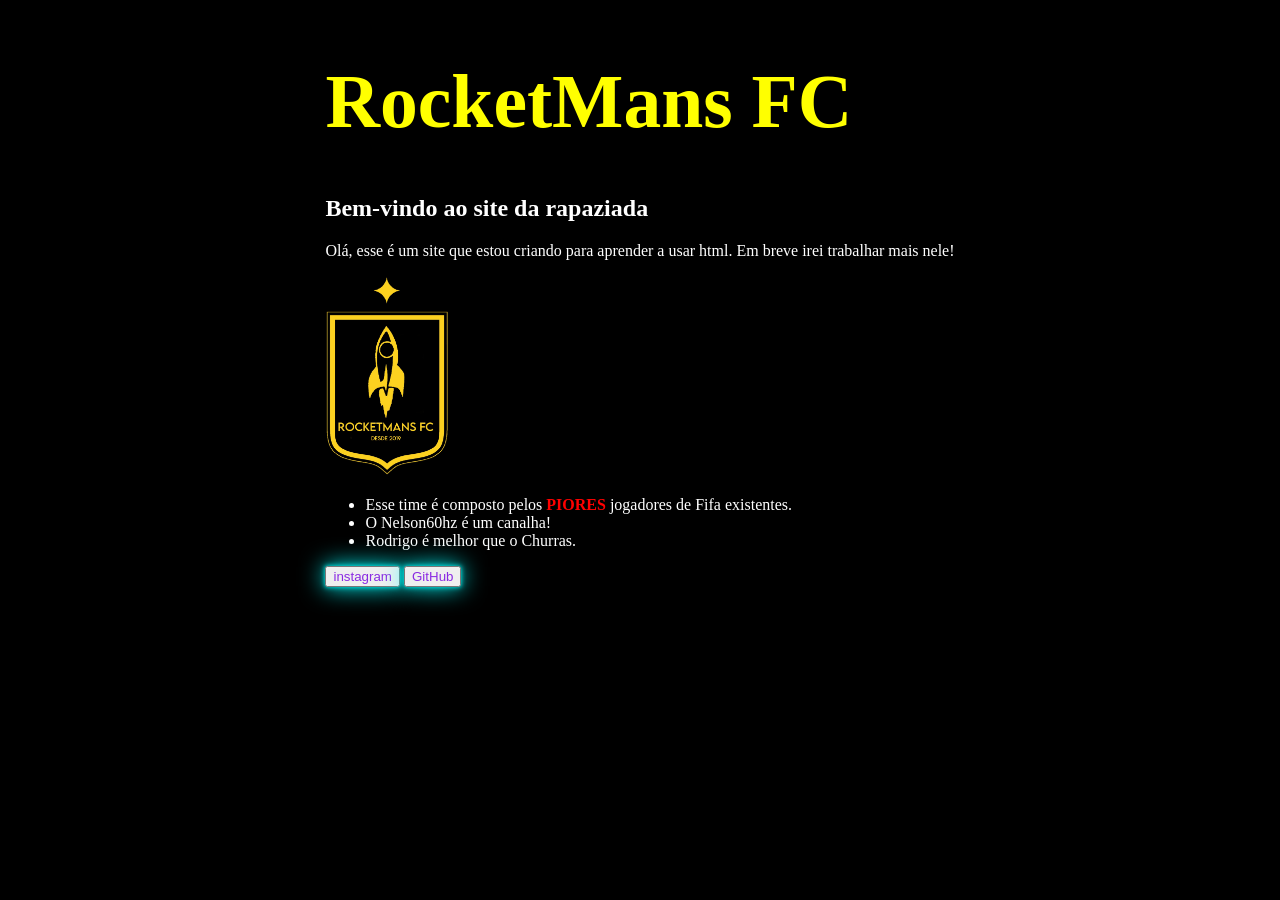
==== index.html @ 4af045ee "c1 - Criando um site" ====
<!DOCTYPE html>
<html lang="pt-br">
<head>
    <meta charset="UTF-8">
    <meta name="viewport" content="width=device-width, initial-scale=1.0">
    <title>Criando um site</title>
    <link rel="stylesheet" href="style.css">
</head>
<body>
    <header></header>
    <main>
        <h1></strong>RocketMans FC</strong></h1>
        <h2>Bem-vindo ao site da rapaziada</h2>
        <p>Olá, esse é um site que estou criando para aprender a usar html. Em breve irei trabalhar mais nele!</p>
        <img src="WhatsApp Image 2024-01-16 at 17.48.51.jpeg" height="200" width="125" alt="Logo do clube de futebol RocketMans Fc">
        <ul>
            <li>Esse time é composto pelos <strong>PIORES</strong> jogadores de Fifa existentes.</li>
            <li>O Nelson60hz é um canalha!</li>
            <li>Rodrigo é melhor que o Churras.</li>
        </ul>
        <a href="https://instagram.com/gianluca_bonatto01"><button>instagram</button></a>
        <a href="https://github.com/GianlucaBonatto"><button>GitHub</button></a>
    </main>
    <footer></footer>
</body>
</html>
---- style.css ----
body {
    background-color: black;
    color: white;
    width: 100;
    display: flex;
    justify-content: center;
    align-items: center;
}

h1 {
    color: yellow;
    font-size: 2cm;
}

h2 {
    color: white;
}

a {
    color: white;
}

strong {
    color: red;
}

button {
box-shadow: 0 0 5px cyan,
0 0 25px cyan;
}
button:hover {
box-shadow: 0 0 5px cyan,
0 0 25px cyan, 0 0 50px cyan,
0 0 100px cyan, 0 0 200px cyan;
}

button {
    color: blueviolet;
}
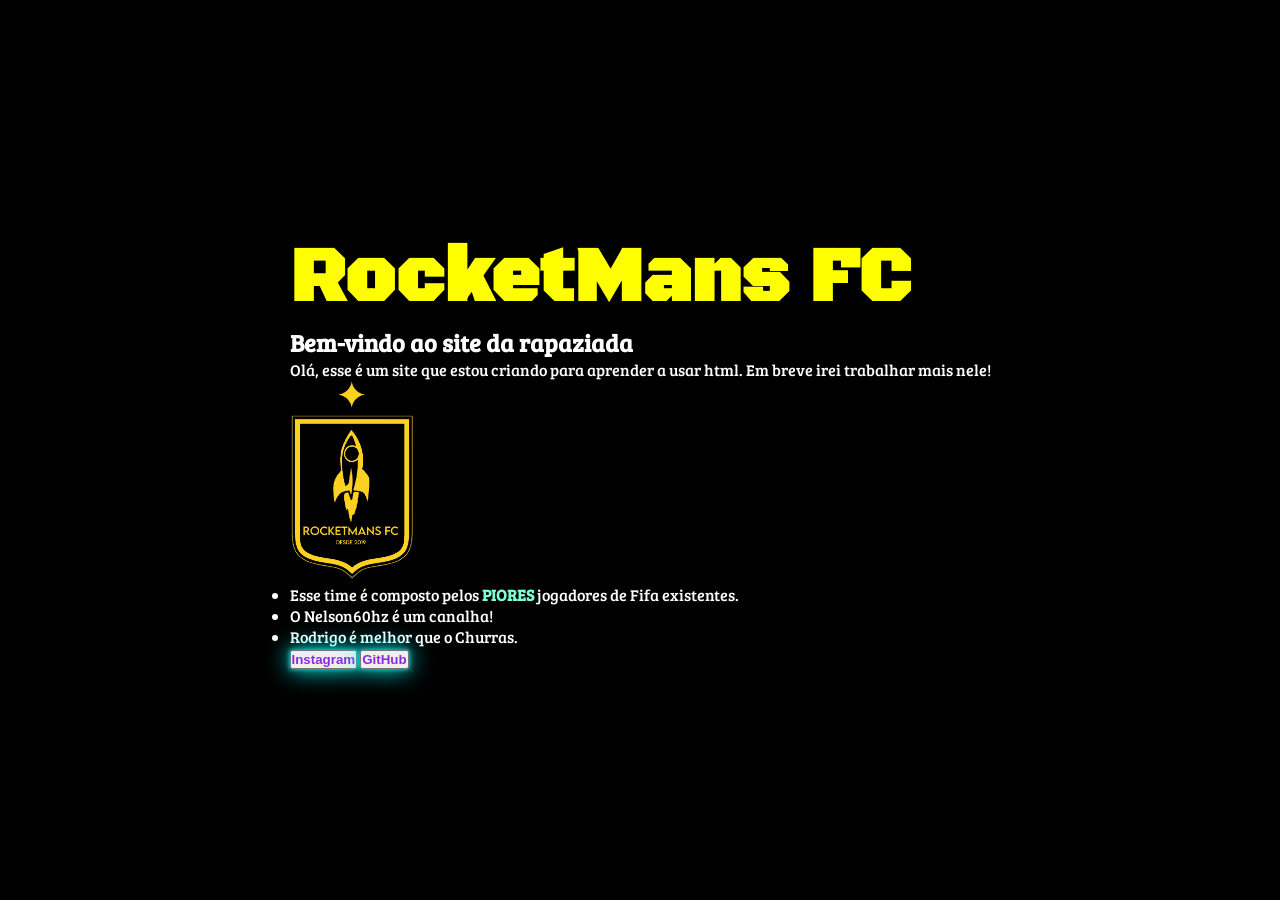
==== commit 190ca7ae: "c2 - Atualizando o meu site." ====
--- a/index.html
+++ b/index.html
@@ -8,18 +8,20 @@
 </head>
 <body>
     <header></header>
-    <main>
-        <h1></strong>RocketMans FC</strong></h1>
-        <h2>Bem-vindo ao site da rapaziada</h2>
-        <p>Olá, esse é um site que estou criando para aprender a usar html. Em breve irei trabalhar mais nele!</p>
-        <img src="WhatsApp Image 2024-01-16 at 17.48.51.jpeg" height="200" width="125" alt="Logo do clube de futebol RocketMans Fc">
-        <ul>
-            <li>Esse time é composto pelos <strong>PIORES</strong> jogadores de Fifa existentes.</li>
-            <li>O Nelson60hz é um canalha!</li>
-            <li>Rodrigo é melhor que o Churras.</li>
-        </ul>
-        <a href="https://instagram.com/gianluca_bonatto01"><button>instagram</button></a>
-        <a href="https://github.com/GianlucaBonatto"><button>GitHub</button></a>
+    <main class="apresentacao">
+        <section>
+            <h1></strong>RocketMans FC</strong></h1>
+            <h2>Bem-vindo ao site da rapaziada</h2>
+            <p>Olá, esse é um site que estou criando para aprender a usar html. Em breve irei trabalhar mais nele!</p>
+            <img src="WhatsApp Image 2024-01-16 at 17.48.51.jpeg" height="200" width="125" alt="Logo do clube de futebol RocketMans Fc">
+            <ul>
+                <li>Esse time é composto pelos <strong class="piores">PIORES</strong> jogadores de Fifa existentes.</li>
+                <li>O Nelson60hz é um canalha!</li>
+                <li>Rodrigo é melhor que o Churras.</li>
+            </ul>
+            <a href="https://instagram.com/gianluca_bonatto01"><button><strong>Instagram</strong></button></a>
+            <a href="https://github.com/GianlucaBonatto"><button><strong>GitHub</strong></button></a>
+         </section>   
     </main>
     <footer></footer>
 </body>
--- a/style.css
+++ b/style.css
@@ -1,4 +1,14 @@
+@import url('https://fonts.googleapis.com/css2?family=Black+Ops+One&display=swap');
+@import url('https://fonts.googleapis.com/css2?family=Black+Ops+One&family=Bree+Serif&display=swap');
+
+* {
+    margin: 0;
+    padding: 0;
+}
+
 body {
+    height: 100vh;
+    box-sizing: border-box;
     background-color: black;
     color: white;
     width: 100;
@@ -7,9 +17,20 @@
     align-items: center;
 }
 
+    .apresentacao {
+        margin: 10%;
+        display: flex;
+        align-items: center;
+        justify-content: space-between;
+        font-family: 'Bree Serif', serif;
+    }
+
 h1 {
     color: yellow;
     font-size: 2cm;
+    margin: 0;
+    padding: 0;
+    font-family: 'Black Ops One', system-ui;
 }
 
 h2 {
@@ -18,10 +39,11 @@
 
 a {
     color: white;
+    font-family: 'Bree Serif', serif;
 }
 
-strong {
-    color: red;
+.piores {
+    color: aquamarine;
 }
 
 button {
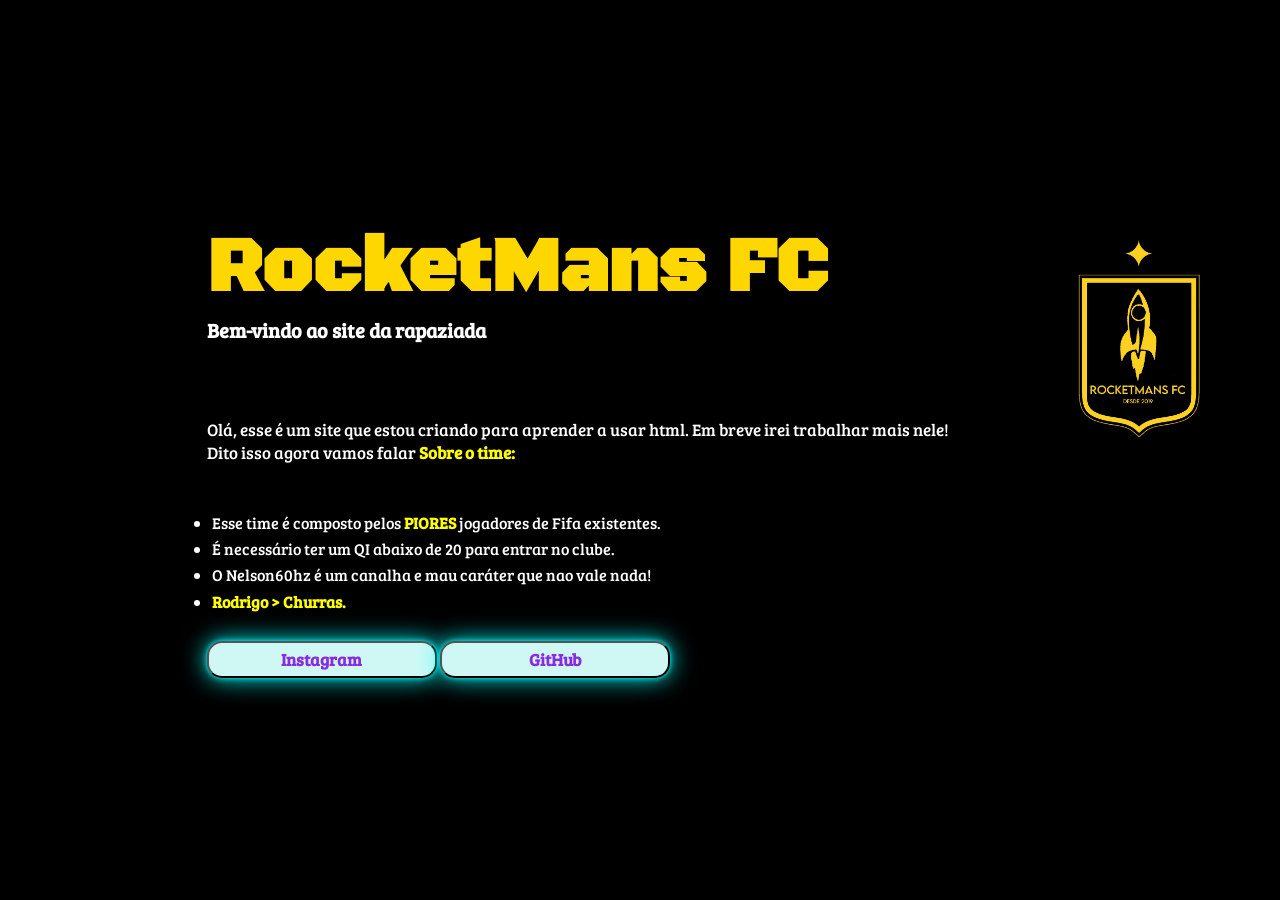
==== commit fb2d4802: "c3 - Deslocando imagem e textos" ====
--- a/index.html
+++ b/index.html
@@ -12,17 +12,21 @@
         <section>
             <h1></strong>RocketMans FC</strong></h1>
             <h2>Bem-vindo ao site da rapaziada</h2>
-            <p>Olá, esse é um site que estou criando para aprender a usar html. Em breve irei trabalhar mais nele!</p>
-            <img src="WhatsApp Image 2024-01-16 at 17.48.51.jpeg" height="200" width="125" alt="Logo do clube de futebol RocketMans Fc">
+            <p class="apresentacao__site">Olá, esse é um site que estou criando para aprender a usar html. Em breve irei trabalhar mais nele!</p>
+            <p>Dito isso agora vamos falar <strong class="sobre__o__time__cor">Sobre o time:</strong></p>
             <ul>
-                <li>Esse time é composto pelos <strong class="piores">PIORES</strong> jogadores de Fifa existentes.</li>
-                <li>O Nelson60hz é um canalha!</li>
-                <li>Rodrigo é melhor que o Churras.</li>
+                <li class="primeira__parte">Esse time é composto pelos <strong class="piores">PIORES</strong> jogadores de Fifa existentes.</li>
+                <li>É necessário ter um QI abaixo de 20 para entrar no clube. </li>
+                <li>O Nelson60hz é um canalha e mau caráter que nao vale nada!</li>
+                <li><strong class="rodrigordo">Rodrigo > Churras.</strong></li>
             </ul>
-            <a href="https://instagram.com/gianluca_bonatto01"><button><strong>Instagram</strong></button></a>
-            <a href="https://github.com/GianlucaBonatto"><button><strong>GitHub</strong></button></a>
+            <div class="apresentacao__links">
+                <a href="https://instagram.com/gianluca_bonatto01"><button><strong>Instagram</strong></button></a>
+                <a href="https://github.com/GianlucaBonatto"><button><strong>GitHub</strong></button></a>
+            </div>    
          </section>   
     </main>
     <footer></footer>
+    <img class="logo" src="WhatsApp Image 2024-01-16 at 17.48.51.jpeg" height="200" width="125" alt="Logo do clube de futebol RocketMans Fc">
 </body>
 </html>
--- a/style.css
+++ b/style.css
@@ -2,8 +2,8 @@
 @import url('https://fonts.googleapis.com/css2?family=Black+Ops+One&family=Bree+Serif&display=swap');
 
 * {
-    margin: 0;
-    padding: 0;
+    margin: 0%;
+    padding: 0%;
 }
 
 body {
@@ -25,16 +25,52 @@
         font-family: 'Bree Serif', serif;
     }
 
+img {
+    box-sizing: border-box;
+    justify-content: center;
+    align-items: center;
+    margin: 0% 0% 17.4%;
+}
+
 h1 {
-    color: yellow;
+    color: gold;
     font-size: 2cm;
-    margin: 0;
     padding: 0;
     font-family: 'Black Ops One', system-ui;
+    box-sizing: border-box;
+    justify-content: center;
+    align-items: center;
+    margin: 0% 0% 0%;
 }
 
 h2 {
     color: white;
+    box-sizing: border-box;
+    justify-content: center;
+    align-items: center;
+    margin: 0% 0% 0%;
+    font-size: 20px;
+}
+
+ul {
+    box-sizing: border-box;
+    justify-content: center;
+    align-items: center;
+    margin: 2% 0% 4%;
+}
+
+li {
+    box-sizing: border-box;
+    justify-content: center;
+    align-items: center;
+    margin: 0.7% 0.7% 0.7%;
+}
+
+p {
+    box-sizing: border-box;
+    justify-content: center;
+    align-items: center;
+    font-size: 17px;
 }
 
 a {
@@ -43,19 +79,50 @@
 }
 
 .piores {
-    color: aquamarine;
+    color: yellow;
 }
 
 button {
-box-shadow: 0 0 5px cyan,
-0 0 25px cyan;
+    box-shadow: 0 0 5px cyan,
+    0 0 25px cyan;
+
 }
 button:hover {
-box-shadow: 0 0 5px cyan,
-0 0 25px cyan, 0 0 50px cyan,
-0 0 100px cyan, 0 0 200px cyan;
+    box-shadow: 0 0 5px cyan,
+    0 0 25px cyan, 0 0 50px cyan,
+    0 0 100px cyan, 0 0 200px cyan;
 }
 
 button {
-    color: blueviolet;
+    color:blueviolet;
+    background-color:rgb(207, 248, 245);
+    font-family: 'Bree Serif', serif;
+    width: 230px;
+    text-align: center;
+    border-radius: 15px;
+    padding: 5px 0;
+    font-size: 17px;
 }
+ 
+.apresentacao__site {
+    box-sizing: border-box;
+    justify-content: center;
+    align-items: center;
+    margin: 10% 0% 0%;
+    font-size: 17px;
+}
+
+.sobre__o__time__cor { 
+    color: yellow;
+}
+
+.rodrigordo {
+    color:yellow;
+}
+
+.primeira__parte {
+    box-sizing: border-box;
+    justify-content: center;
+    align-items: center;
+    margin: 6.5% 0.7% 0.7%;
+}
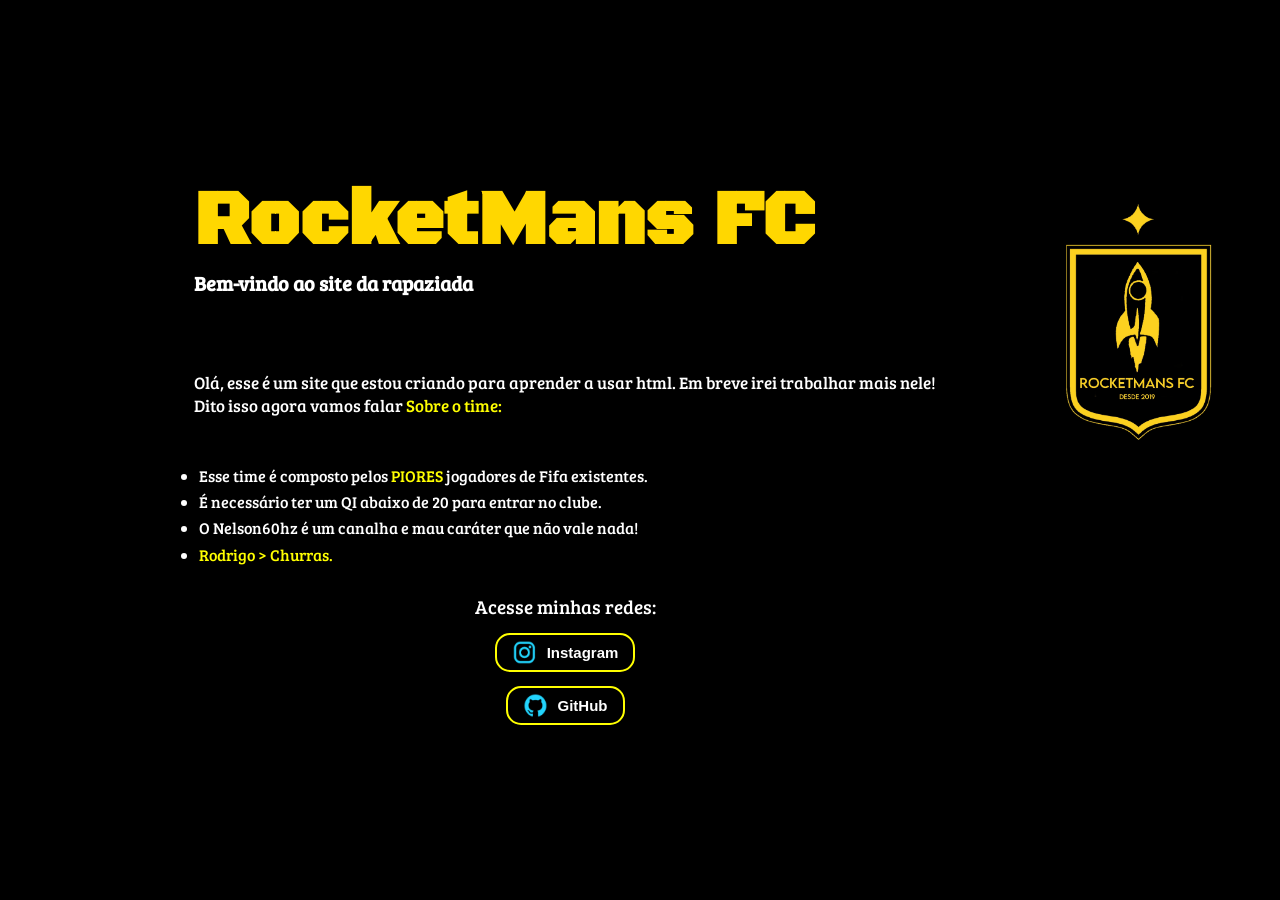
==== commit 124a8b45: "c4 - Colocando imagens nos links e alterando botões." ====
--- a/index.html
+++ b/index.html
@@ -17,16 +17,17 @@
             <ul>
                 <li class="primeira__parte">Esse time é composto pelos <strong class="piores">PIORES</strong> jogadores de Fifa existentes.</li>
                 <li>É necessário ter um QI abaixo de 20 para entrar no clube. </li>
-                <li>O Nelson60hz é um canalha e mau caráter que nao vale nada!</li>
+                <li>O Nelson60hz é um canalha e mau caráter que não vale nada!</li>
                 <li><strong class="rodrigordo">Rodrigo > Churras.</strong></li>
             </ul>
             <div class="apresentacao__links">
-                <a href="https://instagram.com/gianluca_bonatto01"><button><strong>Instagram</strong></button></a>
-                <a href="https://github.com/GianlucaBonatto"><button><strong>GitHub</strong></button></a>
+                <h3 class="apresentacao__links__titulo">Acesse minhas redes:</h3>
+                <a href="https://instagram.com/gianluca_bonatto01"><button><img class="Instagram" src="assets/instagram.png" height="25" width="25"><strong>Instagram</strong></button></a>
+                <a href="https://github.com/GianlucaBonatto"><button><img class="Git" src="assets/github.png" height="25" width="25"><strong>GitHub</strong></button></a>
             </div>    
          </section>   
     </main>
     <footer></footer>
-    <img class="logo" src="WhatsApp Image 2024-01-16 at 17.48.51.jpeg" height="200" width="125" alt="Logo do clube de futebol RocketMans Fc">
+    <img class="logo" src="WhatsApp Image 2024-01-16 at 17.48.51.jpeg" height="240" width="150" alt="Logo do clube de futebol RocketMans Fc">
 </body>
 </html>
--- a/style.css
+++ b/style.css
@@ -17,7 +17,7 @@
     align-items: center;
 }
 
-    .apresentacao {
+.apresentacao {
         margin: 10%;
         display: flex;
         align-items: center;
@@ -25,11 +25,11 @@
         font-family: 'Bree Serif', serif;
     }
 
-img {
+.logo {
     box-sizing: border-box;
     justify-content: center;
     align-items: center;
-    margin: 0% 0% 17.4%;
+    margin: 0% 0% 20%;
 }
 
 h1 {
@@ -50,6 +50,7 @@
     align-items: center;
     margin: 0% 0% 0%;
     font-size: 20px;
+    font-weight: 600;
 }
 
 ul {
@@ -76,32 +77,12 @@
 a {
     color: white;
     font-family: 'Bree Serif', serif;
+    align-items: center;
 }
 
 .piores {
     color: yellow;
-}
-
-button {
-    box-shadow: 0 0 5px cyan,
-    0 0 25px cyan;
-
-}
-button:hover {
-    box-shadow: 0 0 5px cyan,
-    0 0 25px cyan, 0 0 50px cyan,
-    0 0 100px cyan, 0 0 200px cyan;
-}
-
-button {
-    color:blueviolet;
-    background-color:rgb(207, 248, 245);
-    font-family: 'Bree Serif', serif;
-    width: 230px;
-    text-align: center;
-    border-radius: 15px;
-    padding: 5px 0;
-    font-size: 17px;
+    font-weight: 500;
 }
  
 .apresentacao__site {
@@ -114,10 +95,12 @@
 
 .sobre__o__time__cor { 
     color: yellow;
+    font-weight: 500;
 }
 
 .rodrigordo {
     color:yellow;
+    font-weight: 500;
 }
 
 .primeira__parte {
@@ -126,3 +109,42 @@
     align-items: center;
     margin: 6.5% 0.7% 0.7%;
 }
+
+.apresentacao__links {
+    flex-direction: column;
+    display: flex;
+    justify-content: space-between;
+    align-items: center;
+    gap: 14px;
+}
+
+.apresentacao__links__titulo {
+    font-family: 'Bree Serif', serif;
+    font-weight: 450;
+}   
+
+/* button { */
+
+    /* box-shadow: 0 0 5px cyan, */
+    /* 0 0 25px cyan; */
+/* } */
+
+button:hover {
+    box-shadow: 0 0 5px yellow,
+    0 0 25px yellow, 0 0 50px yellow,
+    0 0 100px yellow, 0 0 200px yellow;
+}
+
+button {
+    color: white;
+    background-color: black; */
+    width: 280px;
+    text-align: center;
+    border-radius: 15px;
+    padding: 5px 15px;
+    font-size: 15px;
+    border: 2px solid yellow;
+    display:inline flex;
+    align-items: center;
+    gap: 10px;
+} 
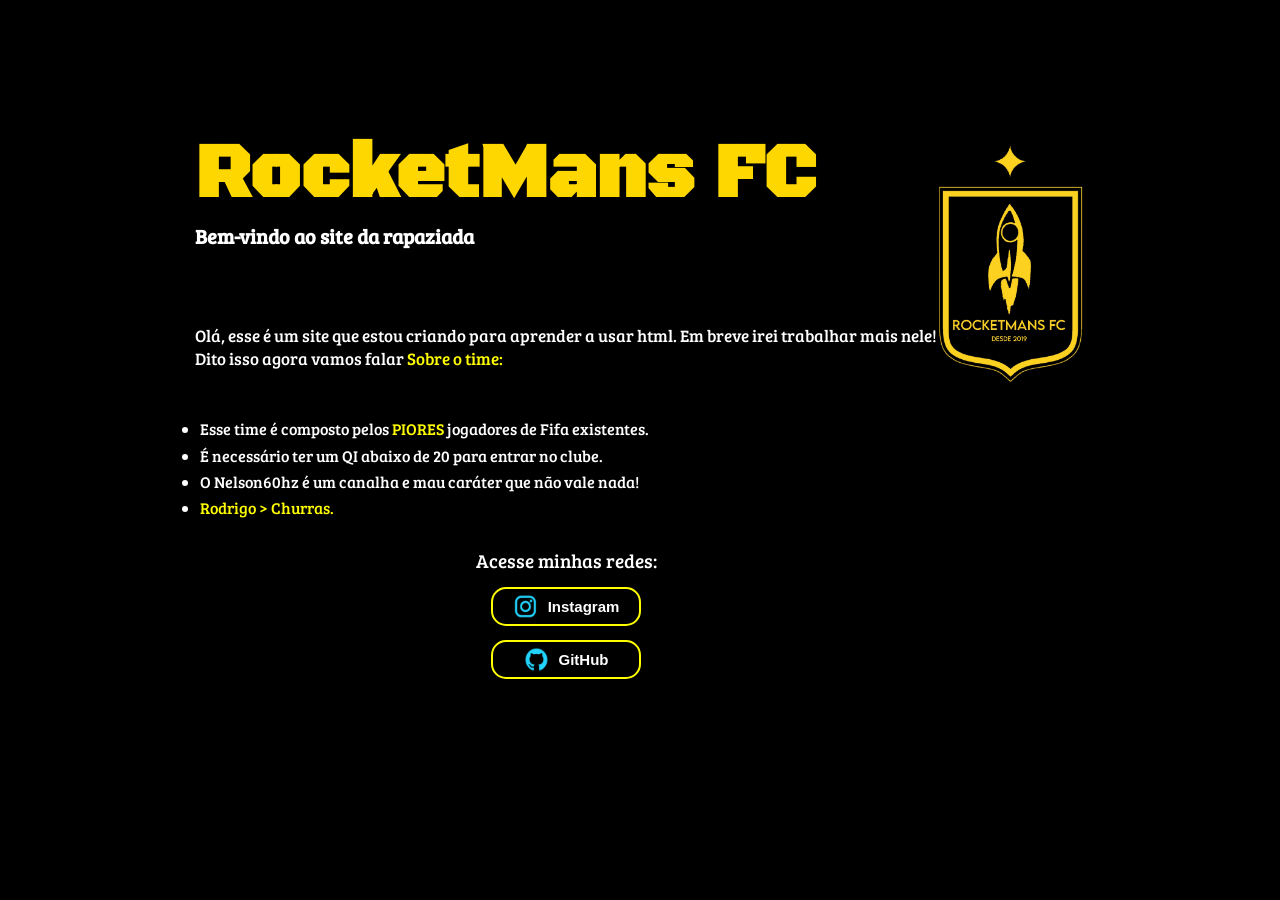
==== commit 20151375: "c5 - Alterando a ordem do style." ====
--- a/index.html
+++ b/index.html
@@ -25,9 +25,9 @@
                 <a href="https://instagram.com/gianluca_bonatto01"><button><img class="Instagram" src="assets/instagram.png" height="25" width="25"><strong>Instagram</strong></button></a>
                 <a href="https://github.com/GianlucaBonatto"><button><img class="Git" src="assets/github.png" height="25" width="25"><strong>GitHub</strong></button></a>
             </div>    
-         </section>   
+         </section>
+         <img class="logo" src="WhatsApp Image 2024-01-16 at 17.48.51.jpeg" height="240" width="150" alt="Logo do clube de futebol RocketMans Fc">   
     </main>
     <footer></footer>
-    <img class="logo" src="WhatsApp Image 2024-01-16 at 17.48.51.jpeg" height="240" width="150" alt="Logo do clube de futebol RocketMans Fc">
 </body>
 </html>
--- a/style.css
+++ b/style.css
@@ -7,30 +7,25 @@
 }
 
 body {
-    height: 100vh;
+    /* height: 100vh; */
     box-sizing: border-box;
     background-color: black;
     color: white;
     width: 100;
     display: flex;
     justify-content: center;
-    align-items: center;
+    width:auto;
+    /* align-items: center; */
 }
 
 .apresentacao {
-        margin: 10%;
-        display: flex;
-        align-items: center;
-        justify-content: space-between;
-        font-family: 'Bree Serif', serif;
-    }
-
-.logo {
-    box-sizing: border-box;
-    justify-content: center;
+    margin: 10%;
+    display: flex;
     align-items: center;
-    margin: 0% 0% 20%;
-}
+    justify-content: space-between;
+    font-family: 'Bree Serif', serif;
+    width:auto;
+ }
 
 h1 {
     color: gold;
@@ -41,8 +36,9 @@
     justify-content: center;
     align-items: center;
     margin: 0% 0% 0%;
+    width:auto;
 }
-
+    
 h2 {
     color: white;
     box-sizing: border-box;
@@ -51,40 +47,17 @@
     margin: 0% 0% 0%;
     font-size: 20px;
     font-weight: 600;
-}
+    width:auto;
+ }
 
-ul {
-    box-sizing: border-box;
-    justify-content: center;
-    align-items: center;
-    margin: 2% 0% 4%;
-}
-
-li {
-    box-sizing: border-box;
-    justify-content: center;
-    align-items: center;
-    margin: 0.7% 0.7% 0.7%;
-}
-
-p {
+ p {
     box-sizing: border-box;
     justify-content: center;
     align-items: center;
     font-size: 17px;
+    width:auto;
 }
 
-a {
-    color: white;
-    font-family: 'Bree Serif', serif;
-    align-items: center;
-}
-
-.piores {
-    color: yellow;
-    font-weight: 500;
-}
- 
 .apresentacao__site {
     box-sizing: border-box;
     justify-content: center;
@@ -98,16 +71,37 @@
     font-weight: 500;
 }
 
+.primeira__parte {
+    box-sizing: border-box;
+    justify-content: center;
+    align-items: center;
+    margin: 6.5% 0.7% 0.7%;
+}
+
+.piores {
+    color: yellow;
+    font-weight: 500;
+}
+
 .rodrigordo {
     color:yellow;
     font-weight: 500;
 }
 
-.primeira__parte {
+ul {
     box-sizing: border-box;
     justify-content: center;
     align-items: center;
-    margin: 6.5% 0.7% 0.7%;
+    margin: 2% 0% 4%;
+    width:auto;
+}
+
+li {
+    box-sizing: border-box;
+    justify-content: center;
+    align-items: center;
+    margin: 0.7% 0.7% 0.7%;
+    width:auto;
 }
 
 .apresentacao__links {
@@ -116,18 +110,30 @@
     justify-content: space-between;
     align-items: center;
     gap: 14px;
+    width:auto;
 }
 
 .apresentacao__links__titulo {
     font-family: 'Bree Serif', serif;
     font-weight: 450;
+    width:auto;
 }   
 
-/* button { */
-
-    /* box-shadow: 0 0 5px cyan, */
-    /* 0 0 25px cyan; */
-/* } */
+button {
+    color: white;
+    background-color: black;
+    width: 150px;
+    text-align: center;
+    border-radius: 15px;
+    padding: 5px 5px;
+    font-size: 15px;
+    border: 2px solid yellow;
+    display: inline flex;
+    align-items: center;
+    gap: 10px; 
+    justify-content: center;
+    cursor: pointer;
+} 
 
 button:hover {
     box-shadow: 0 0 5px yellow,
@@ -135,16 +141,15 @@
     0 0 100px yellow, 0 0 200px yellow;
 }
 
-button {
-    color: white;
-    background-color: black; */
-    width: 280px;
-    text-align: center;
-    border-radius: 15px;
-    padding: 5px 15px;
-    font-size: 15px;
-    border: 2px solid yellow;
-    display:inline flex;
-    align-items: center;
-    gap: 10px;
-} 
+/* button { */
+
+    /* box-shadow: 0 0 5px cyan, */
+    /* 0 0 25px cyan; */
+/* } */
+ 
+.logo {
+    align-self: first baseline;
+    margin: 1.8% 0% 0%;
+    box-sizing: border-box;
+    width:auto;
+}
